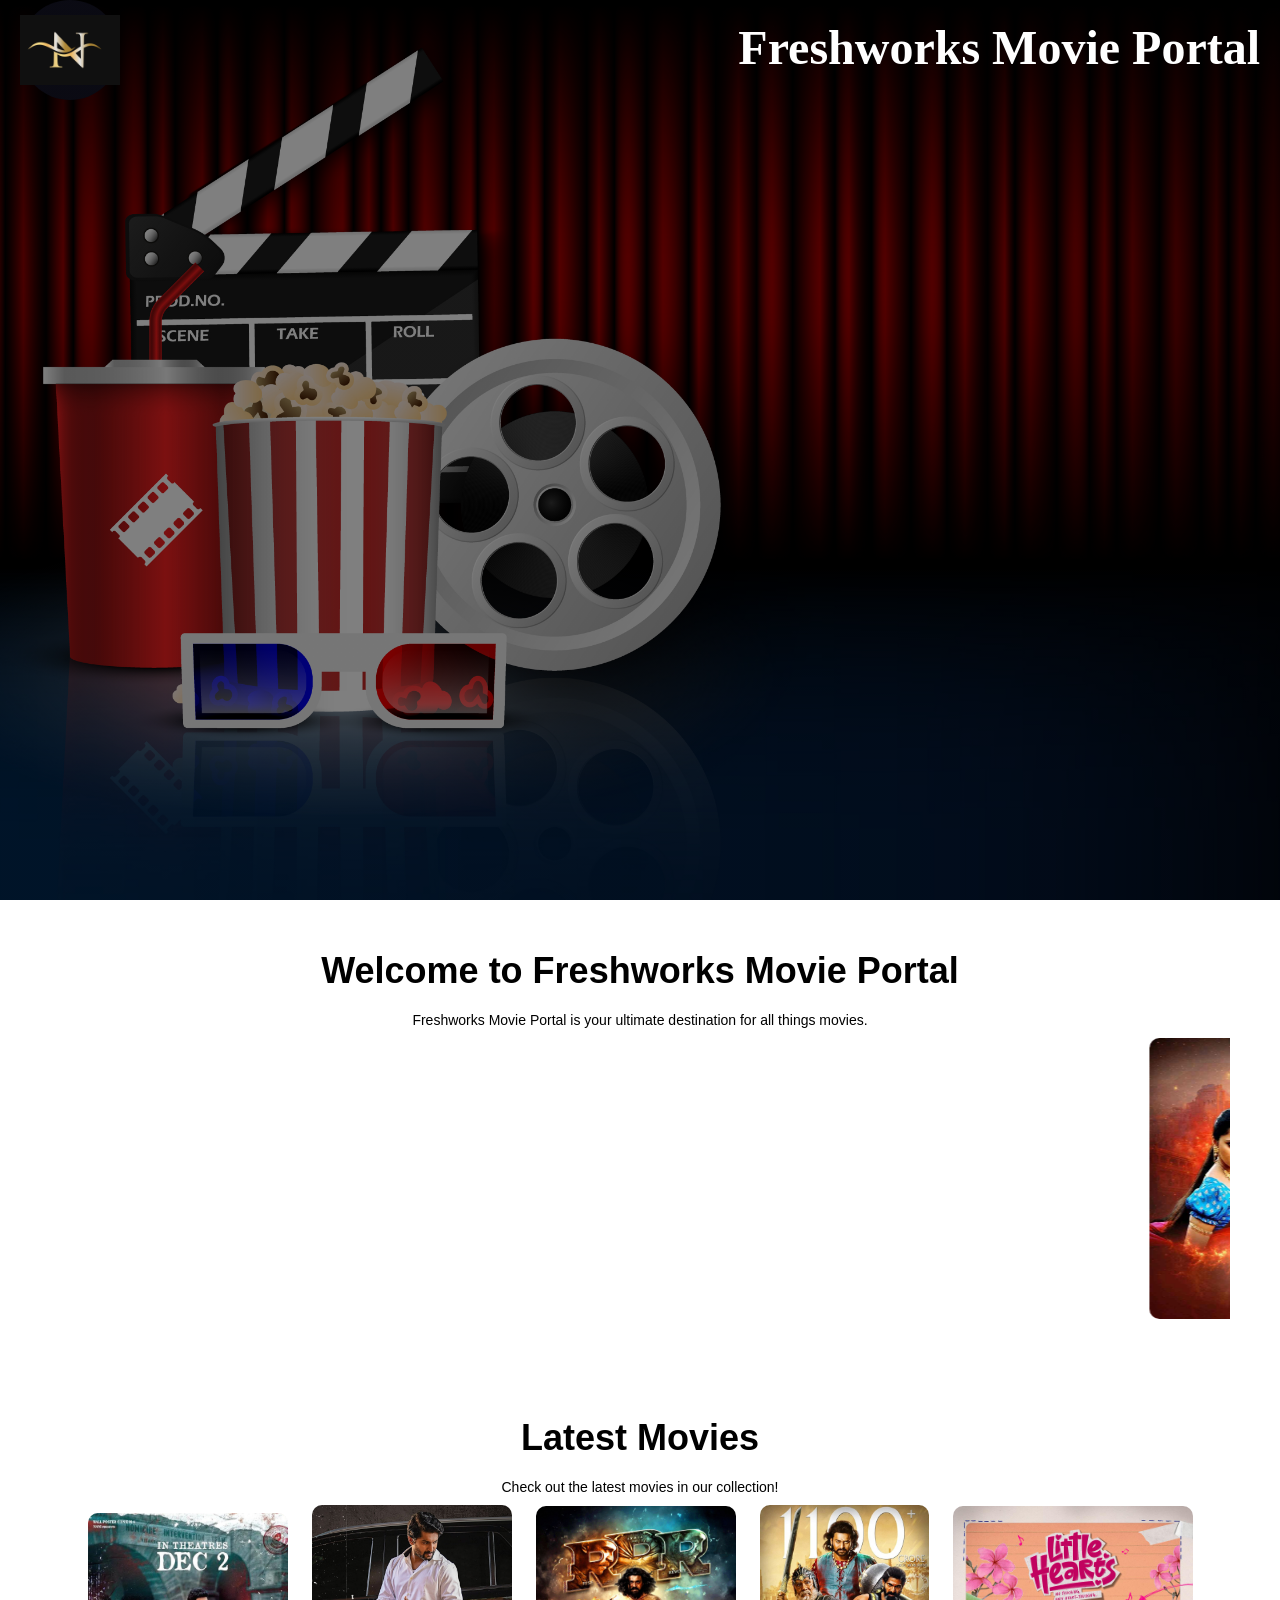
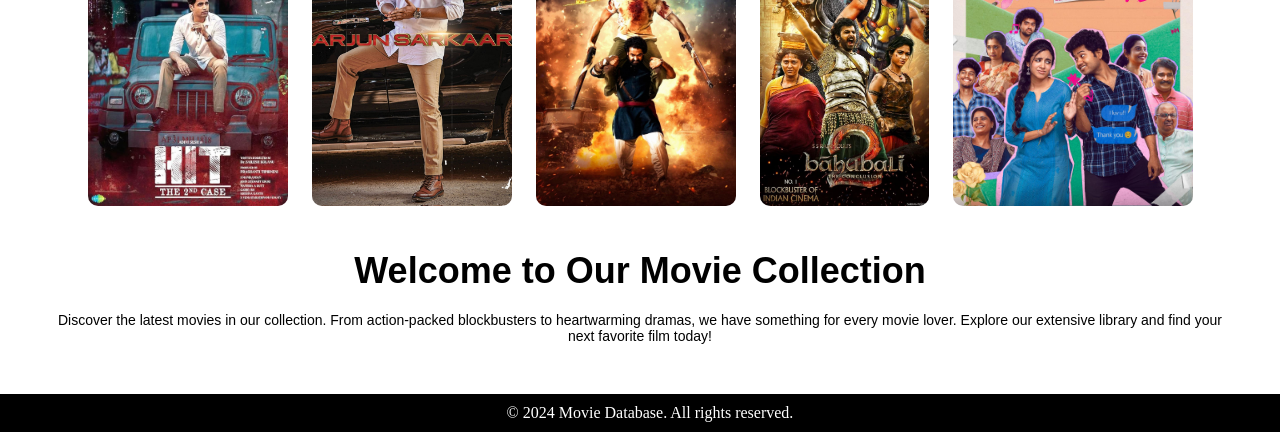
==== index.html @ d04156c5 "Naveen project" ====
<!DOCTYPE html>
<html lang="en">
<head>
    <meta charset="UTF-8">
    <meta name="viewport" content="width=device-width, initial-scale=1.0">
    <title>Naveen - Home page</title>
    <link rel="stylesheet" href="/css/index.css">
</head>
<body>
    <section class="header">
        <div class="logo">
            <img src="/images/logo.png" alt="Logo" width="100%">
        </div>
        <!-- <h1>Home-page</h1> -->
             <h1>Freshworks Movie Portal</h1>
        <!-- <hr> -->
    </section>
    <div class="containt">
        <div>
            <h2>Welcome to Freshworks Movie Portal</h2>
            <p>
                Freshworks Movie Portal is your ultimate destination for all things movies.
            </p>
             <marquee behavior="scroll" direction="left">  <img src="images/image1.png" alt="Image 1" width="500px" >
        <img src="images/image14.jpg" alt="Image 3" width="500px" >
        <img src="images/image4.png" alt="Image 4" width="500px" height="280px">
        <img src="images/image5.png" alt="Image 5" width="500px" height="280px">
        <img src="images/image6.jpg" alt="Image 6" width="500px" ></marquee>
        </div>
        <!-- <hr> -->
        <div class="welcome">
            <h2>Latest Movies</h2>
            <p>Check out the latest movies in our collection!</p>

            <a href="movie1.html"><img src="images/image8.jpg" alt="Latest Movie" width="200px"></a>
            <a href="movie2.html"><img src="images/image12.jpg" alt="Latest Movie" width="200px"></a>
            <a href="movie3.html"><img src="images/image10.jpg" alt="Latest Movie" width="200px"></a>
            <a href="movie4.html"><img src="images/image13.jpg" alt="Latest Movie" width="169px"></a>
            <a href="movie5.html"><img src="images/image11.jpg" alt="Latest Movie" width="240px"></a>
        </div>
        <div class="welcome-link">
                <h2>Welcome to Our Movie Collection</h2>
                 <p>Discover the latest movies in our collection. From action-packed blockbusters to heartwarming dramas, we have something for every movie lover. Explore our extensive library and find your next favorite film today!</p>
            </div>
    </div>
    <footer class="footer">
        <p>&copy; 2024 Movie Database. All rights reserved.</p>
    </footer>
</body>
</html>
---- css/index.css ----
*{
    margin: 0;
    padding: 0;
}
.header{
    display: flex;
     min-height: 100vh;
    width: 100%;
    background-image: linear-gradient(rgba(0, 0, 0, 0.5), rgba(0, 0, 0, 0.5)), url('/images/cinema-background-concept-vector.jpg');
    background-position: center;
    background-size: cover;
    position: relative;
    color: white;
    justify-content: space-between;
    /* align-items: center;
    flex-direction: column; */
    /* margin: 20px 0; */
}
.header h1{
    font-size: 48px;
    margin: 20px;
}
.logo{
  width: 100px;
    height: 100px;
    background:linear-gradient(rgba(0, 0, 25, 0.35),rgba(0, 0, 25, 0.35)), url('/images/logo.png');
    background-position: center;
    background-size: cover;
    border-radius: 50%;
    display: flex;
    justify-content: center;
    align-items: center;
    font-size: 24px;
    font-weight: bold;
    color: black;
    margin-left: 20px;
}

.containt{
    padding: 50px;
    text-align: center;
    gap: 30px;
    display: flex;
    justify-content: center;
    flex-wrap: wrap;
}
.containt h2{
    font-size: 36px;
    margin-bottom: 20px;
    font-family: Arial, Helvetica, sans-serif;
}
.containt img{
    margin: 10px;
    border-radius: 10px;
}
.containt img:hover{
    transform: scale(1.05);
    transition: transform 0.3s ease;
}
.containt .description{
    font-size: 16px;
    margin-top: 10px;
    font-family: Arial, Helvetica, sans-serif;
}
/* .containt a{
    display: inline-block;
    margin-top: 10px;
    padding: 10px 20px;
    background-color: #333;
    color: white;
    text-decoration: none;
    border-radius: 5px;
}
.containt a:hover{
    background-color: #ddd;
    color: black;
} */
.containt p{
    font-size: 14px;
    margin-top: 10px;
    font-family: Arial, Helvetica, sans-serif;
    /* gap: 20px; */
}
.containt .welcome{
    margin-top: 50px;
}
.containt .welcome h2{
    font-size: 36px;
    margin-bottom: 20px;
    font-family: Arial, Helvetica, sans-serif;
}

.footer{
    background-color: black;
    color: white;
    text-align: center;
    padding: 10px;
    /* position: fixed; */
    left: 0;
    bottom: 0;
    width: 100%;

}
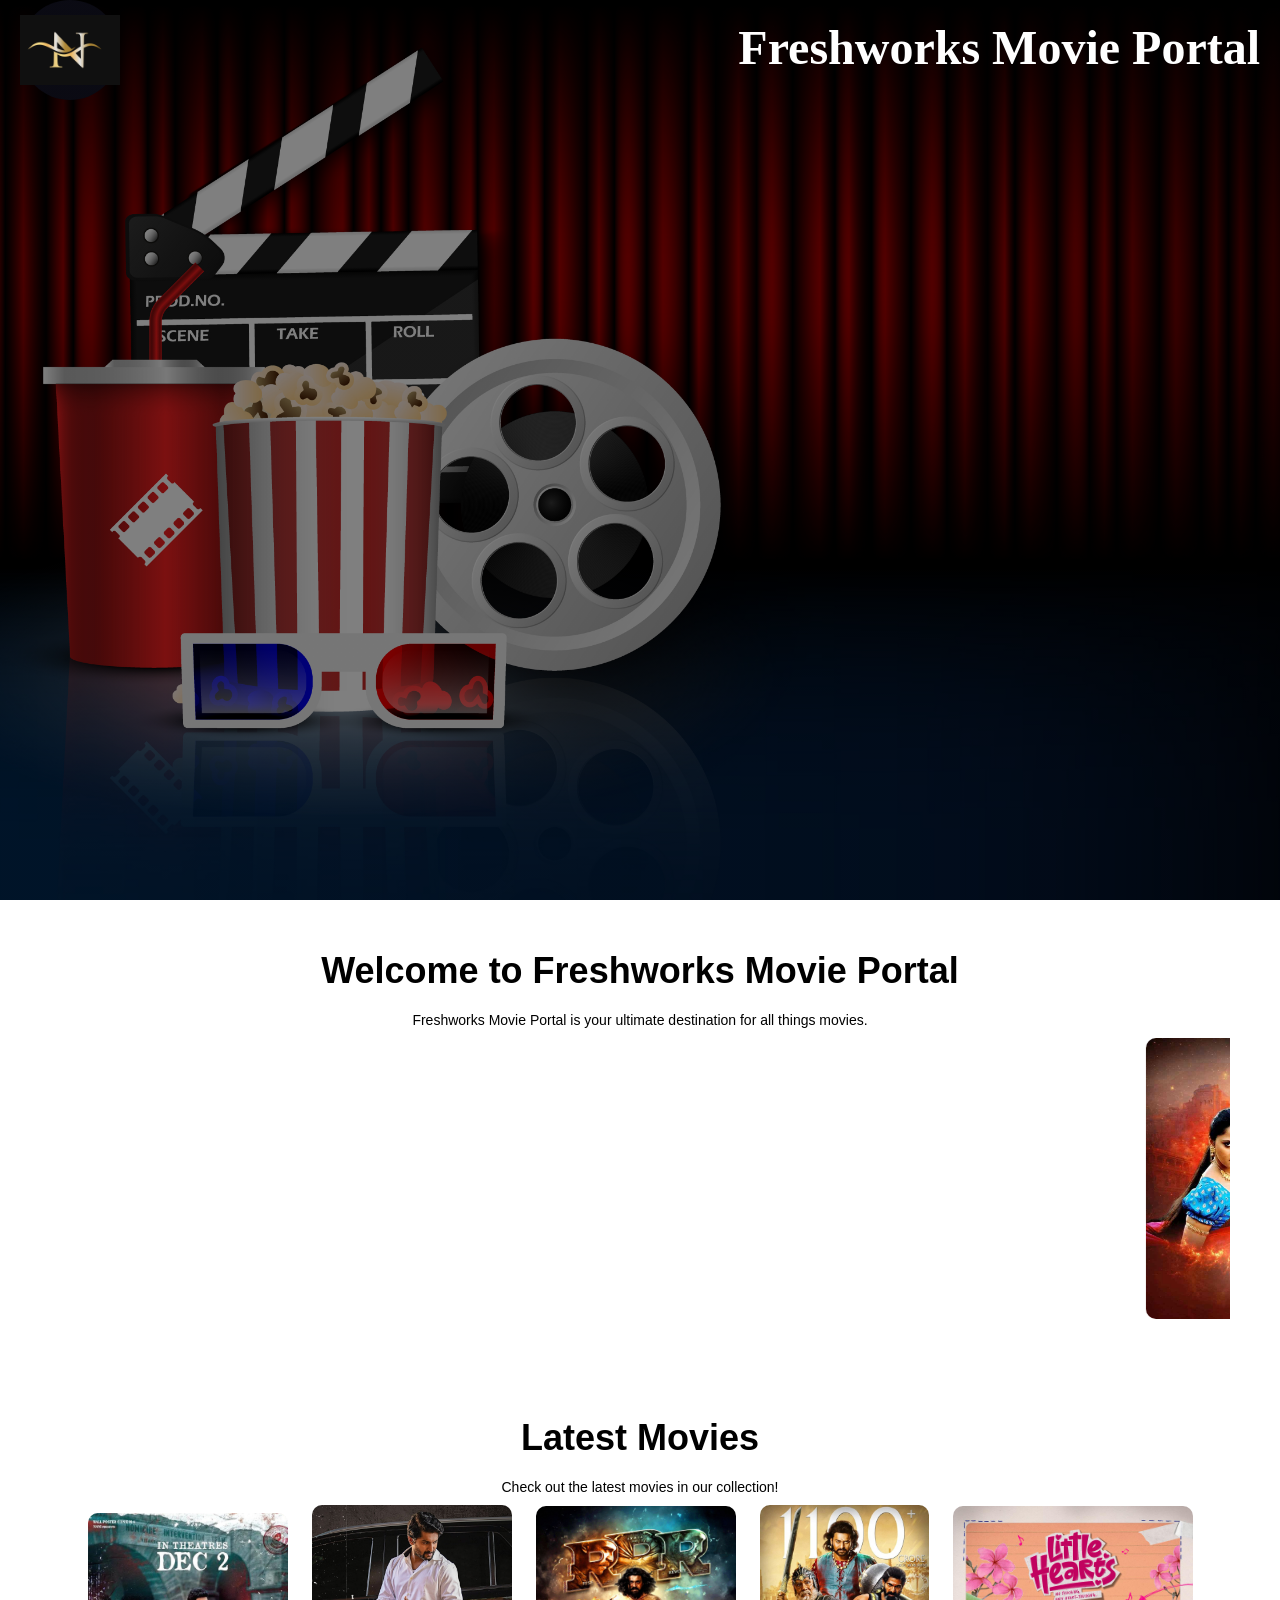
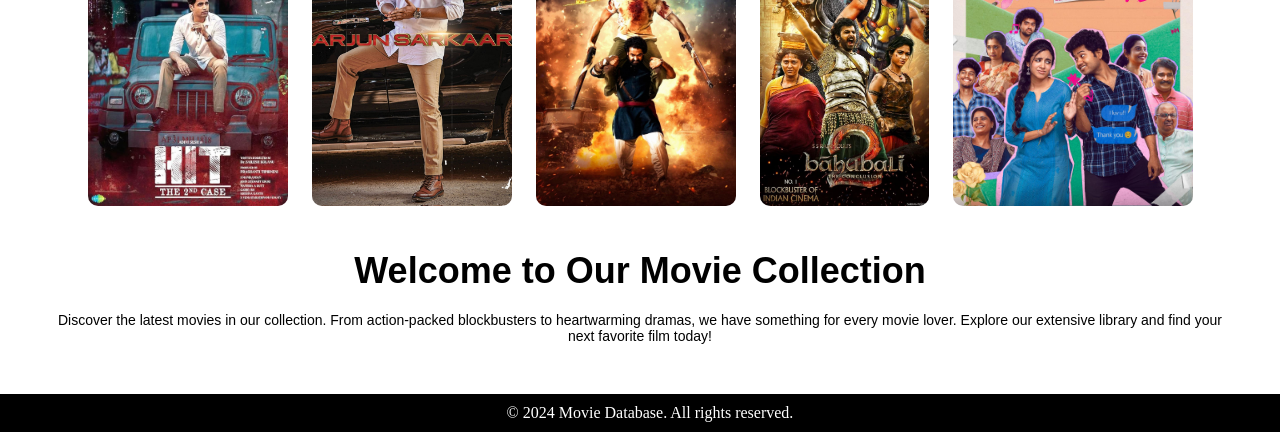
==== commit 4a07396d: "updated" ====
--- a/index.html
+++ b/index.html
@@ -4,7 +4,7 @@
     <meta charset="UTF-8">
     <meta name="viewport" content="width=device-width, initial-scale=1.0">
     <title>Naveen - Home page</title>
-    <link rel="stylesheet" href="/css/index.css">
+    <link rel="stylesheet" href="css/index.css">
 </head>
 <body>
     <section class="header">
@@ -47,4 +47,4 @@
         <p>&copy; 2024 Movie Database. All rights reserved.</p>
     </footer>
 </body>
-</html>+</html>
